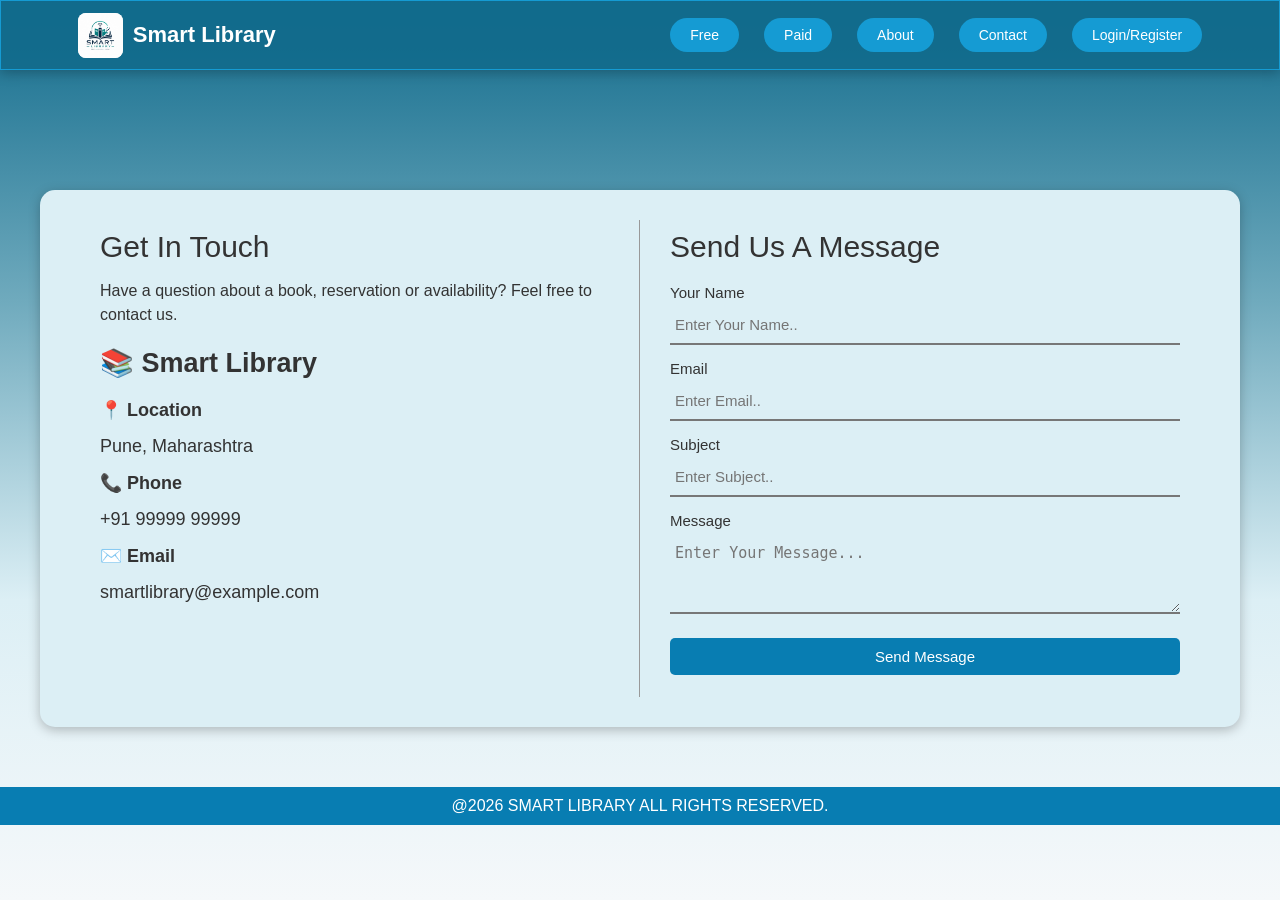
==== contact.html @ 99158008 "Update 10" ====
<!DOCTYPE html>
<html>

<head>

    <meta charset="UTF-8">

    <meta name="viewport" content="width=device-width, initial-scale=1.0">

    <title>Smart Library - Contact</title>

    <link rel="stylesheet" href="CSS/contact.css">

</head>

<body>

    <!-- Header -->

    <header>

        <div class="logo">

            <img src="IMG/lib_bg.jpg.jpeg" alt="Smart Library Logo">

            <h1>Smart Library</h1>

        </div>

        <nav>

            <a href="fbooks.html">Free</a>

            <a href="pbooks.html">Paid</a>

            <a href="about.html">About</a>

            <a href="contact.html">Contact</a>

            <a href="index.html" class="login">Login/Register</a>

        </nav>

    </header>


    <!-- Contact Section -->

    <section class="contact-section">

        <div class="contact-container">


            <!-- Left Side -->

            <div class="library-info">

                <h2>Get In Touch</h2>

                <p>
                    Have a question about a book, reservation or availability?
                    Feel free to contact us.
                </p>

                <h3>📚 Smart Library</h3>

                <div class="info">

                    <p>📍 <b>Location</b></p>
                    <p>Pune, Maharashtra</p>

                    <p>📞 <b>Phone</b></p>
                    <p>+91 99999 99999</p>

                    <p>✉️ <b>Email</b></p>
                    <p>smartlibrary@example.com</p>

                </div>

            </div>


            <!-- Right Side -->

            <div class="message-form">

                <h2>Send Us A Message</h2>

                <form id="contactForm">

                    <label>Your Name</label>

                    <input type="text" id="name" placeholder="Enter Your Name..">


                    <label>Email</label>

                    <input type="email" id="email" placeholder="Enter Email..">


                    <label>Subject</label>

                    <input type="text" id="subject" placeholder="Enter Subject.." required>


                    <label>Message</label>

                    <textarea id="msg" placeholder="Enter Your Message..." ></textarea>


                    <button type="button" id="sendBtn" onclick="msgbox()">
                        Send Message
                    </button>

                    <p id="message"></p>

                </form>

            </div>

        </div>

    </section>


    <!-- Footer -->

    <footer class="foot">

        <h4>@2026 SMART LIBRARY ALL RIGHTS RESERVED.</h4>

    </footer>


   <script src="JS/script.js"></script>

</body>

</html>
---- CSS/contact.css ----
* {
    margin: 0;
    padding: 0;
    box-sizing: border-box;
    scroll-behavior: smooth;
}


body {

    font-family: Arial, sans-serif;

    color: #333;

    min-height: 100vh;

    background: linear-gradient(
        #116b8c,
        #6faabd,
        #dceff5,
        #f5f8fa
    );

}


/* HEADER */

header {
    height: 70px;
    width: 100%;

    position: sticky;
    top: 0;

    display: flex;
    align-items: center;
    justify-content: space-between;

    padding: 0 6%;

    background: rgba(17, 107, 140, 0.9);

    border: 1px solid #159bd3;

    box-shadow: 0 3px 12px rgba(0, 0, 0, 0.25);

    z-index: 1000;
}


/* Logo */

.logo {
    display: flex;
    align-items: center;
    gap: 10px;
}


.logo img {
    width: 45px;
    height: 45px;

    object-fit: contain;

    background-color: white;

    border-radius: 8px;
}


.logo h1 {
    margin: 0;

    color: white;

    font-size: 22px;
}


/* Navigation */

nav {
    display: flex;
    align-items: center;
    gap: 25px;
}


nav a {
    padding: 9px 20px;

    color: white;

    font-weight: 500;
    
    background-color: #159bd3;

    text-decoration: none;

    border-radius: 20px;

    font-size: 14px;

    transition: 0.3s;
}


nav a:hover {
    color: white;
    background-color: #087db2;
}

/* ================= CONTACT ================= */

.contact-section {

    padding: 120px 20px 40px;

}


.contact-container {

    max-width: 1200px;

    margin: auto;

    display: flex;

    background: #dceff5;

    border-radius: 15px;

    box-shadow: 0 3px 12px rgba(0, 0, 0, 0.25);

    padding: 30px;

}


/* Left Side */

.library-info {

    width: 50%;

    padding: 10px 30px;

    border-right: 1px solid #999;

}


.library-info h2,
.message-form h2 {

    font-size: 30px;

    font-weight: normal;

    margin-bottom: 15px;

}


.library-info > p {

    font-size: 16px;

    line-height: 1.5;

    margin-bottom: 20px;

}


.library-info h3 {

    font-size: 27px;

    margin-bottom: 20px;

}


.info p {

    margin-bottom: 7px;

    font-size: 18px;

    margin-top: 15px;

}


/* Right Side */

.message-form {

    width: 50%;

    padding: 10px 30px;

}


.message-form h2 {

    margin-bottom: 20px;

}


form {

    width: 100%;

}


form label {

    display: block;

    margin-top: 15px;

    margin-bottom: 5px;

    font-size: 15px;

}


form input,
form textarea {

    width: 100%;

    padding: 10px 5px;

    border: none;

    border-bottom: 2px solid #777;

    background: transparent;

    font-size: 15px;

}


form input:focus,
form textarea:focus {

    outline: none;

    border-bottom: 2px solid #159bd3;

}


form textarea {

    height: 80px;

    resize: vertical;

}


#sendBtn {

    width: 100%;

    margin-top: 20px;

    padding: 10px;

    border: none;

    border-radius: 5px;

    background: #087db2;

    color: white;

    font-size: 15px;

    cursor: pointer;

    transition: 0.7s;

}


#sendBtn:hover {

    background: #159bd3;

    transform: scale(1.04);

}


#message {

    text-align: center;

    margin-top: 12px;

    font-weight: bold;

}


/* ================= FOOTER ================= */

.foot {

    width: 100%;

    margin-top: 20px;

    background: #087db2;

    color: white;

    text-align: center;

}


.foot h4 {

    padding: 10px;

    font-size: 16px;

    font-weight: normal;

}


/* ================= MOBILE ================= */

@media (max-width: 768px) {

    header {

        height: auto;

        padding: 10px 5%;

        flex-direction: column;

        gap: 10px;

    }


    nav {

        flex-wrap: wrap;

        justify-content: center;

    }


    nav a {

        font-size: 12px;

        padding: 7px 12px;

    }


    .contact-section {

        padding-top: 160px;

    }


    .contact-container {

        flex-direction: column;

        padding: 20px;

    }


    .library-info {

        width: 100%;

        padding: 10px;

        border-right: none;

        border-bottom: 1px solid #999;

        padding-bottom: 25px;

    }


    .message-form {

        width: 100%;

        padding: 25px 10px 10px;

    }

}
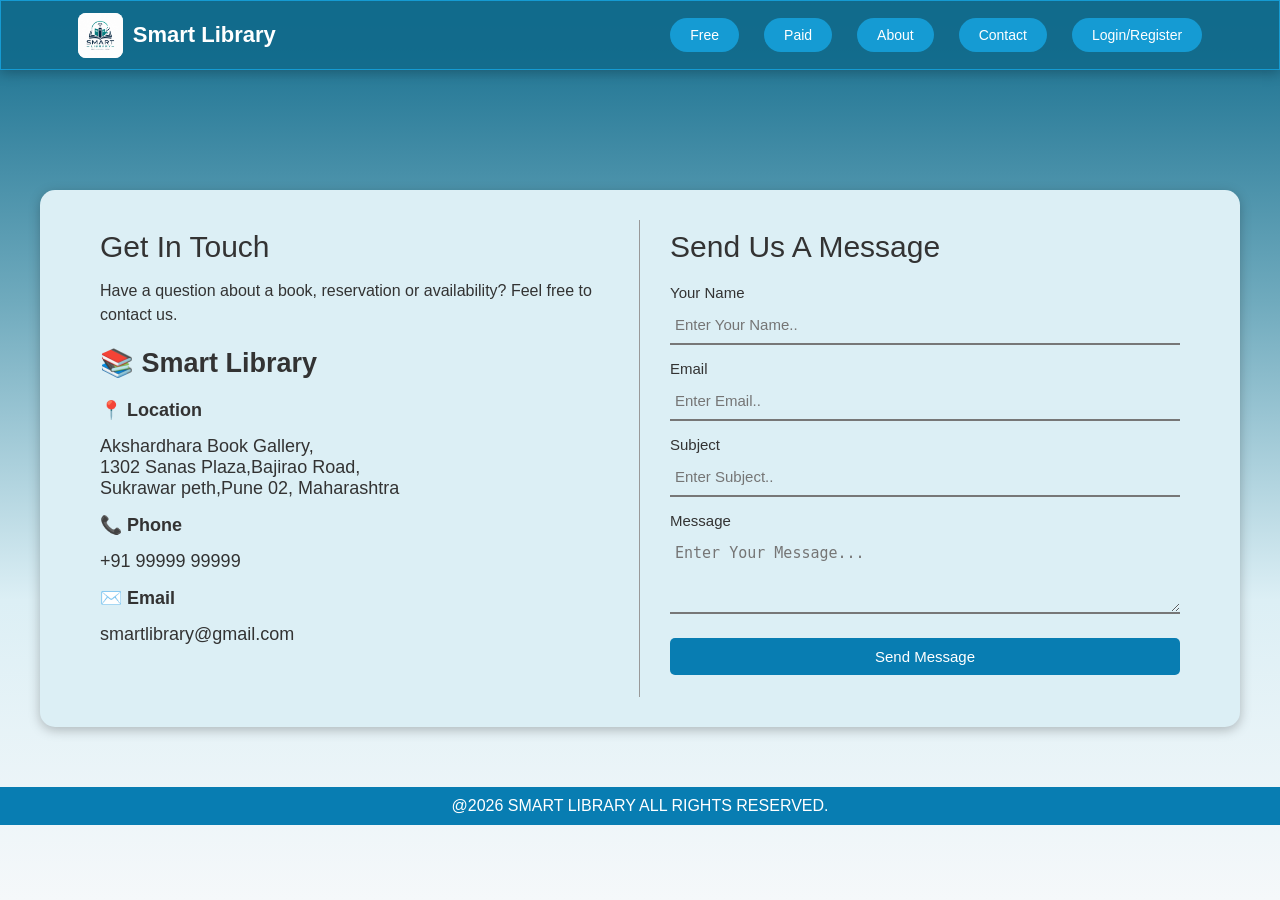
==== commit 676f3c3d: "Update 11" ====
--- a/contact.html
+++ b/contact.html
@@ -67,13 +67,15 @@
                 <div class="info">
 
                     <p>📍 <b>Location</b></p>
-                    <p>Pune, Maharashtra</p>
+                    <p>Akshardhara Book Gallery,<br>
+                        1302 Sanas Plaza,Bajirao Road,<br>
+                        Sukrawar peth,Pune 02, Maharashtra</p>
 
                     <p>📞 <b>Phone</b></p>
                     <p>+91 99999 99999</p>
 
                     <p>✉️ <b>Email</b></p>
-                    <p>smartlibrary@example.com</p>
+                    <p>smartlibrary@gmail.com</p>
 
                 </div>
 
--- a/CSS/contact.css
+++ b/CSS/contact.css
@@ -5,15 +5,18 @@
     scroll-behavior: smooth;
 }
 
-
+html, body{
+    min-height: 100%;
+    margin: 0;
+}
 body {
 
     font-family: Arial, sans-serif;
 
     color: #333;
-
     min-height: 100vh;
-
+    display: flex;
+    flex-direction: column;
     background: linear-gradient(
         #116b8c,
         #6faabd,
